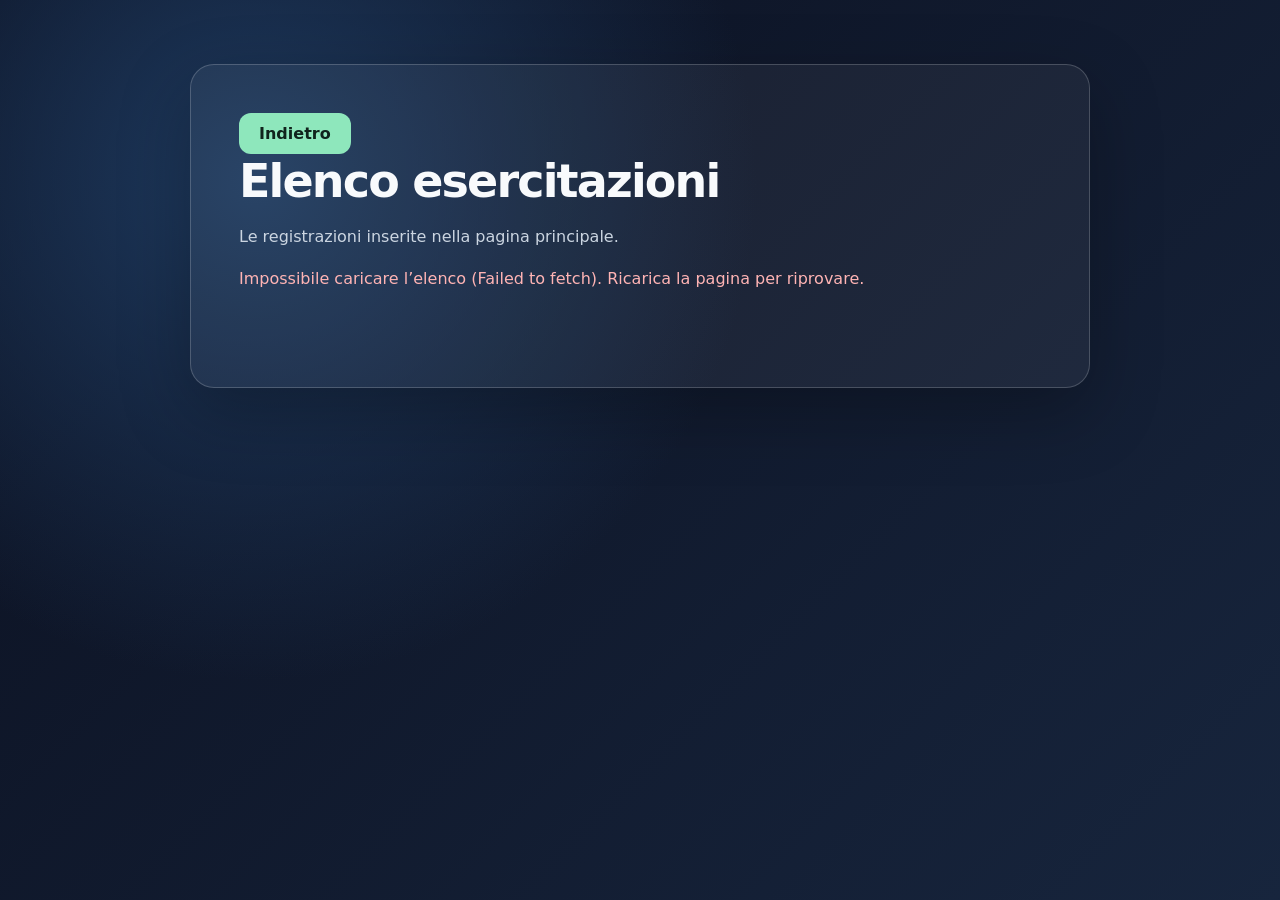
==== elenco.html @ 4c8e8fd0 "Move exercise list to separate table page" ====
<!doctype html>
<html lang="it">
<head>
  <meta charset="utf-8">
  <meta name="viewport" content="width=device-width, initial-scale=1">
  <meta name="theme-color" content="#101827">
  <title>Elenco esercitazioni | Test webapp</title>
  <style>
    :root { color-scheme: dark; font-family: system-ui, -apple-system, BlinkMacSystemFont, "Segoe UI", sans-serif; }
    * { box-sizing: border-box; }
    body { margin: 0; min-height: 100vh; padding: 24px 16px; color: #f8fafc; background: radial-gradient(circle at 20% 20%, #1e3a5f, transparent 40%), linear-gradient(135deg, #0b1020, #17253d); }
    main { width: min(100%, 900px); margin: 40px auto; padding: clamp(24px, 5vw, 48px); border: 1px solid #ffffff30; border-radius: 24px; background: #ffffff0d; box-shadow: 0 24px 70px #0004; }
    h1 { margin: 0 0 12px; font-size: clamp(30px, 7vw, 46px); letter-spacing: -.04em; }
    p { line-height: 1.6; color: #cbd5e1; }
    .button { display: inline-block; padding: 11px 20px; border: 0; border-radius: 12px; background: #8ee7bc; color: #10231c; font: inherit; font-weight: 700; text-decoration: none; }
    .button:hover { background: #b1f3d1; }
    .table-wrap { overflow-x: auto; margin: 24px 0; }
    table { width: 100%; border-collapse: collapse; }
    th, td { padding: 14px 16px; border-bottom: 1px solid #ffffff35; text-align: left; vertical-align: top; }
    th { background: #ffffff12; color: #8ee7bc; }
    td:first-child { white-space: nowrap; }
    td:last-child { white-space: pre-wrap; overflow-wrap: anywhere; }
    #stato.error { color: #ffb4b4; }
  </style>
</head>
<body>
  <main>
    <a class="button" href="./">Indietro</a>
    <h1>Elenco esercitazioni</h1>
    <p>Le registrazioni inserite nella pagina principale.</p>
    <p id="stato" role="status" aria-live="polite">Caricamento…</p>
    <div class="table-wrap">
      <table id="tabella" hidden>
        <thead><tr><th scope="col">Data</th><th scope="col">Scopo dell'esercitazione</th></tr></thead>
        <tbody id="righe"></tbody>
      </table>
    </div>
  </main>
  <script>
    const api = 'https://muulnkckiqygdtnwotve.supabase.co/rest/v1/esercitazioni';
    const key = 'sb_publishable_gX465q0keUmTVrRHSm41ZA_ICUPXJOH';
    const status = document.getElementById('stato');
    async function load() {
      try {
        const response = await fetch(api + '?select=data,scopo&order=created_at.desc&limit=100', { headers: { apikey: key }, cache: 'no-store' });
        if (!response.ok) throw new Error('HTTP ' + response.status);
        const records = await response.json();
        if (!records.length) { status.textContent = 'Nessuna esercitazione registrata.'; return; }
        const rows = document.getElementById('righe');
        for (const item of records) {
          const tr = document.createElement('tr');
          const date = document.createElement('td');
          const [year, month, day] = item.data.split('-');
          date.textContent = [day, month, year].join('/');
          const purpose = document.createElement('td');
          purpose.textContent = item.scopo;
          tr.append(date, purpose);
          rows.append(tr);
        }
        status.textContent = '';
        document.getElementById('tabella').hidden = false;
      } catch (error) {
        status.textContent = 'Impossibile caricare l’elenco (' + error.message + '). Ricarica la pagina per riprovare.';
        status.className = 'error';
      }
    }
    load();
  </script>
</body>
</html>
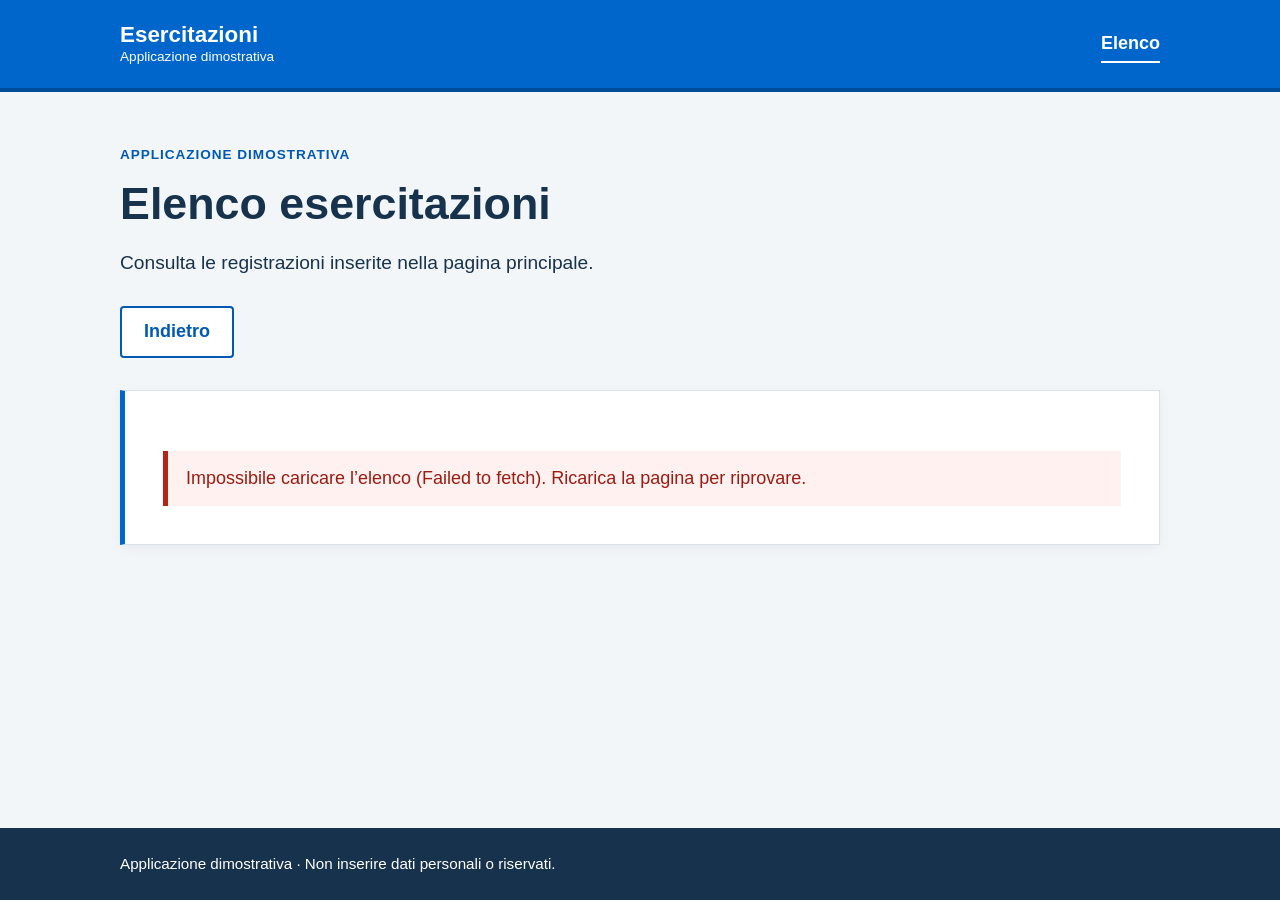
==== commit e1f08d16: "Restyle demo frontend with Bootstrap Italia patterns" ====
--- a/elenco.html
+++ b/elenco.html
@@ -3,39 +3,35 @@
 <head>
   <meta charset="utf-8">
   <meta name="viewport" content="width=device-width, initial-scale=1">
-  <meta name="theme-color" content="#101827">
-  <title>Elenco esercitazioni | Test webapp</title>
-  <style>
-    :root { color-scheme: dark; font-family: system-ui, -apple-system, BlinkMacSystemFont, "Segoe UI", sans-serif; }
-    * { box-sizing: border-box; }
-    body { margin: 0; min-height: 100vh; padding: 24px 16px; color: #f8fafc; background: radial-gradient(circle at 20% 20%, #1e3a5f, transparent 40%), linear-gradient(135deg, #0b1020, #17253d); }
-    main { width: min(100%, 900px); margin: 40px auto; padding: clamp(24px, 5vw, 48px); border: 1px solid #ffffff30; border-radius: 24px; background: #ffffff0d; box-shadow: 0 24px 70px #0004; }
-    h1 { margin: 0 0 12px; font-size: clamp(30px, 7vw, 46px); letter-spacing: -.04em; }
-    p { line-height: 1.6; color: #cbd5e1; }
-    .button { display: inline-block; padding: 11px 20px; border: 0; border-radius: 12px; background: #8ee7bc; color: #10231c; font: inherit; font-weight: 700; text-decoration: none; }
-    .button:hover { background: #b1f3d1; }
-    .table-wrap { overflow-x: auto; margin: 24px 0; }
-    table { width: 100%; border-collapse: collapse; }
-    th, td { padding: 14px 16px; border-bottom: 1px solid #ffffff35; text-align: left; vertical-align: top; }
-    th { background: #ffffff12; color: #8ee7bc; }
-    td:first-child { white-space: nowrap; }
-    td:last-child { white-space: pre-wrap; overflow-wrap: anywhere; }
-    #stato.error { color: #ffb4b4; }
-  </style>
+  <meta name="theme-color" content="#0066cc">
+  <title>Elenco esercitazioni - Applicazione dimostrativa</title>
+  <link rel="stylesheet" href="./style.css">
 </head>
 <body>
-  <main>
-    <a class="button" href="./">Indietro</a>
+  <a class="skip-link" href="#contenuto">Vai al contenuto</a>
+  <header class="site-header">
+    <div class="container header-inner">
+      <a class="brand" href="./" aria-label="Esercitazioni, pagina principale">Esercitazioni <span>Applicazione dimostrativa</span></a>
+      <nav aria-label="Navigazione principale"><span class="nav-current" aria-current="page">Elenco</span></nav>
+    </div>
+  </header>
+  <main id="contenuto" class="container main-content">
+    <div class="eyebrow">Applicazione dimostrativa</div>
     <h1>Elenco esercitazioni</h1>
-    <p>Le registrazioni inserite nella pagina principale.</p>
-    <p id="stato" role="status" aria-live="polite">Caricamento…</p>
-    <div class="table-wrap">
-      <table id="tabella" hidden>
-        <thead><tr><th scope="col">Data</th><th scope="col">Scopo dell'esercitazione</th></tr></thead>
-        <tbody id="righe"></tbody>
-      </table>
-    </div>
+    <p class="lead">Consulta le registrazioni inserite nella pagina principale.</p>
+    <a class="btn btn-outline-primary" href="./">Indietro</a>
+    <section class="panel list-panel" aria-label="Registrazioni salvate">
+      <p id="stato" role="status" aria-live="polite">Caricamento delle esercitazioni…</p>
+      <div class="table-responsive">
+        <table id="tabella" class="table table-striped" hidden>
+          <caption>Data e scopo delle esercitazioni registrate</caption>
+          <thead><tr><th scope="col">Data</th><th scope="col">Scopo dell'esercitazione</th></tr></thead>
+          <tbody id="righe"></tbody>
+        </table>
+      </div>
+    </section>
   </main>
+  <footer class="site-footer"><div class="container">Applicazione dimostrativa · Non inserire dati personali o riservati.</div></footer>
   <script>
     const api = 'https://muulnkckiqygdtnwotve.supabase.co/rest/v1/esercitazioni';
     const key = 'sb_publishable_gX465q0keUmTVrRHSm41ZA_ICUPXJOH';
@@ -47,9 +43,11 @@
         const records = await response.json();
         if (!records.length) { status.textContent = 'Nessuna esercitazione registrata.'; return; }
         const rows = document.getElementById('righe');
+        rows.replaceChildren();
         for (const item of records) {
           const tr = document.createElement('tr');
-          const date = document.createElement('td');
+          const date = document.createElement('th');
+          date.setAttribute('scope', 'row');
           const [year, month, day] = item.data.split('-');
           date.textContent = [day, month, year].join('/');
           const purpose = document.createElement('td');
@@ -61,7 +59,7 @@
         document.getElementById('tabella').hidden = false;
       } catch (error) {
         status.textContent = 'Impossibile caricare l’elenco (' + error.message + '). Ricarica la pagina per riprovare.';
-        status.className = 'error';
+        status.className = 'feedback error';
       }
     }
     load();
--- a/style.css
+++ b/style.css
@@ -0,0 +1,54 @@
+/* Demo front-end inspired by the documented Bootstrap Italia patterns. */
+:root { font-family: 'Titillium Web', 'Segoe UI', Arial, sans-serif; color: #17324d; background: #f3f6f9; }
+* { box-sizing: border-box; }
+html { scroll-behavior: smooth; }
+body { margin: 0; min-height: 100vh; display: flex; flex-direction: column; font-size: 1.125rem; line-height: 1.55; }
+[hidden] { display: none !important; }
+a { color: #0059b3; }
+a:hover { color: #003d7a; }
+:focus-visible { outline: 3px solid #b54d00; outline-offset: 3px; }
+.container { width: min(100% - 32px, 1040px); margin-inline: auto; }
+.skip-link { position: absolute; top: -100px; left: 16px; z-index: 10; background: #fff; color: #17324d; padding: 12px 18px; }
+.skip-link:focus { top: 12px; }
+.site-header { background: #0066cc; color: #fff; border-bottom: 4px solid #004c99; }
+.header-inner { min-height: 88px; display: flex; align-items: center; justify-content: space-between; gap: 16px; }
+.brand { color: #fff; font-size: 1.4rem; line-height: 1.2; font-weight: 700; text-decoration: none; }
+.brand:hover { color: #fff; text-decoration: underline; }
+.brand span { display: block; font-size: .85rem; font-weight: 400; }
+.btn { display: inline-flex; align-items: center; justify-content: center; min-height: 44px; border-radius: 4px; padding: 10px 22px; font: inherit; font-weight: 700; text-align: center; text-decoration: none; cursor: pointer; border: 2px solid transparent; }
+.btn-primary { background: #0066cc; color: #fff; border-color: #0066cc; }
+.btn-primary:hover { background: #004c99; border-color: #004c99; color: #fff; }
+.btn-outline-primary { background: #fff; color: #0059b3; border-color: #0059b3; }
+.btn-outline-primary:hover { background: #0059b3; color: #fff; }
+.btn-header { border-color: #fff; color: #fff; background: transparent; }
+.btn-header:hover { background: #fff; color: #004c99; }
+.btn:disabled { opacity: .6; cursor: wait; }
+.nav-current { font-weight: 700; border-bottom: 2px solid #fff; padding: 8px 0; }
+.main-content { flex: 1; padding-block: 52px 72px; }
+.eyebrow { color: #0059b3; text-transform: uppercase; letter-spacing: .07em; font-size: .85rem; font-weight: 700; margin-bottom: 12px; }
+h1 { font-size: clamp(2rem, 5vw, 2.8rem); line-height: 1.18; margin: 0 0 18px; }
+h2 { font-size: 1.5rem; line-height: 1.3; margin: 0 0 14px; }
+p { margin: 0 0 20px; }
+.lead { max-width: 68ch; font-size: 1.2rem; margin-bottom: 28px; }
+.panel { background: #fff; border: 1px solid #d9e2e9; border-left: 5px solid #0066cc; padding: clamp(22px, 4vw, 38px); max-width: 740px; box-shadow: 0 3px 12px rgba(23,50,77,.06); }
+.list-panel { max-width: none; margin-top: 32px; }
+.form-group { margin-bottom: 26px; }
+.form-group label { display: block; margin-bottom: 8px; font-weight: 700; }
+.required { font-weight: 400; font-size: .95rem; }
+.form-control { display: block; width: 100%; min-height: 44px; padding: 10px 12px; font: inherit; color: #17324d; background: #fff; border: 1px solid #5b7284; border-radius: 4px; }
+.form-control:focus { border-color: #0059b3; outline: 3px solid #cde6ff; outline-offset: 1px; }
+textarea.form-control { resize: vertical; min-height: 116px; }
+.form-text { display: block; color: #455e71; font-size: .94rem; margin-top: 7px; }
+.feedback { margin: 22px 0 0; min-height: 24px; }
+.feedback.ok { padding: 14px 18px; border-left: 5px solid #198754; background: #eaf7ed; color: #145c32; }
+.feedback.error { padding: 14px 18px; border-left: 5px solid #b42318; background: #fff1f0; color: #9b1c12; }
+.table-responsive { width: 100%; overflow-x: auto; }
+.table { width: 100%; border-collapse: collapse; color: #17324d; }
+.table caption { text-align: left; font-weight: 700; padding: 0 0 12px; color: #17324d; }
+.table th, .table td { text-align: left; padding: 14px 16px; border-bottom: 1px solid #cbd7e2; vertical-align: top; }
+.table thead th { background: #e8f2fc; border-bottom: 2px solid #0059b3; }
+.table tbody th { width: 150px; white-space: nowrap; }
+.table tbody td { white-space: pre-wrap; overflow-wrap: anywhere; }
+.table-striped tbody tr:nth-child(even) { background: #f3f6f9; }
+.site-footer { background: #17324d; color: #fff; padding: 24px 0; font-size: .95rem; }
+@media (max-width: 520px) { .header-inner { min-height: 72px; } .brand { font-size: 1.1rem; } .main-content { padding-block: 36px 52px; } .table th, .table td { padding: 10px; } }
